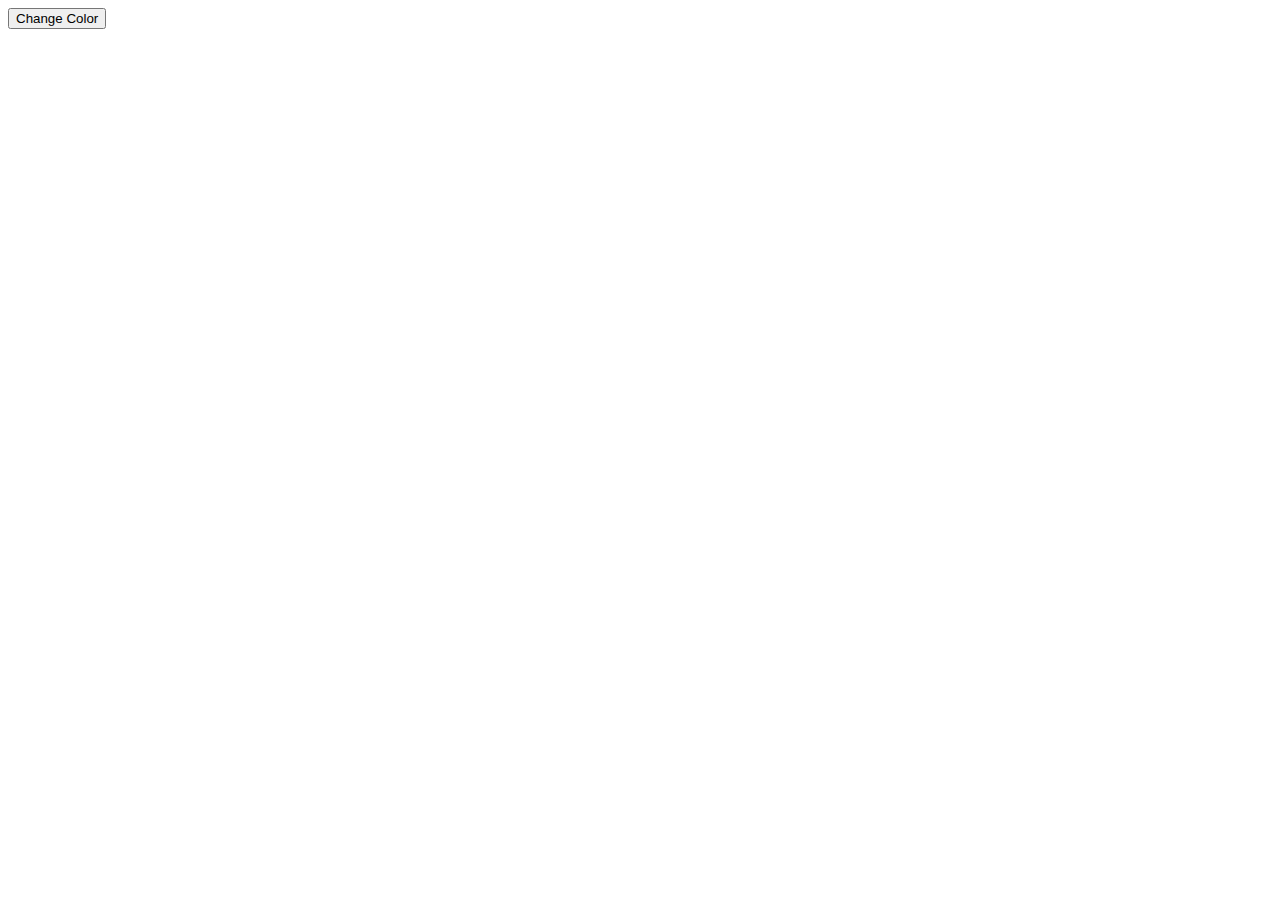
==== BTVN11/B1.html @ 1f0ff8b5 "Tu gio thi so thu tu BTVN se bang voi so thu tu cua Lesson" ====
<!DOCTYPE html>
<html lang="en">
  <head>
    <meta charset="UTF-8" />
    <meta http-equiv="X-UA-Compatible" content="IE=edge" />
    <meta name="viewport" content="width=device-width, initial-scale=1.0" />
    <title>BTVN 10</title>
  </head>
  <body>
    <button id="ChangeColorBtn">Change Color</button>
  </body>
  <script src="./index.js"></script>
</html>
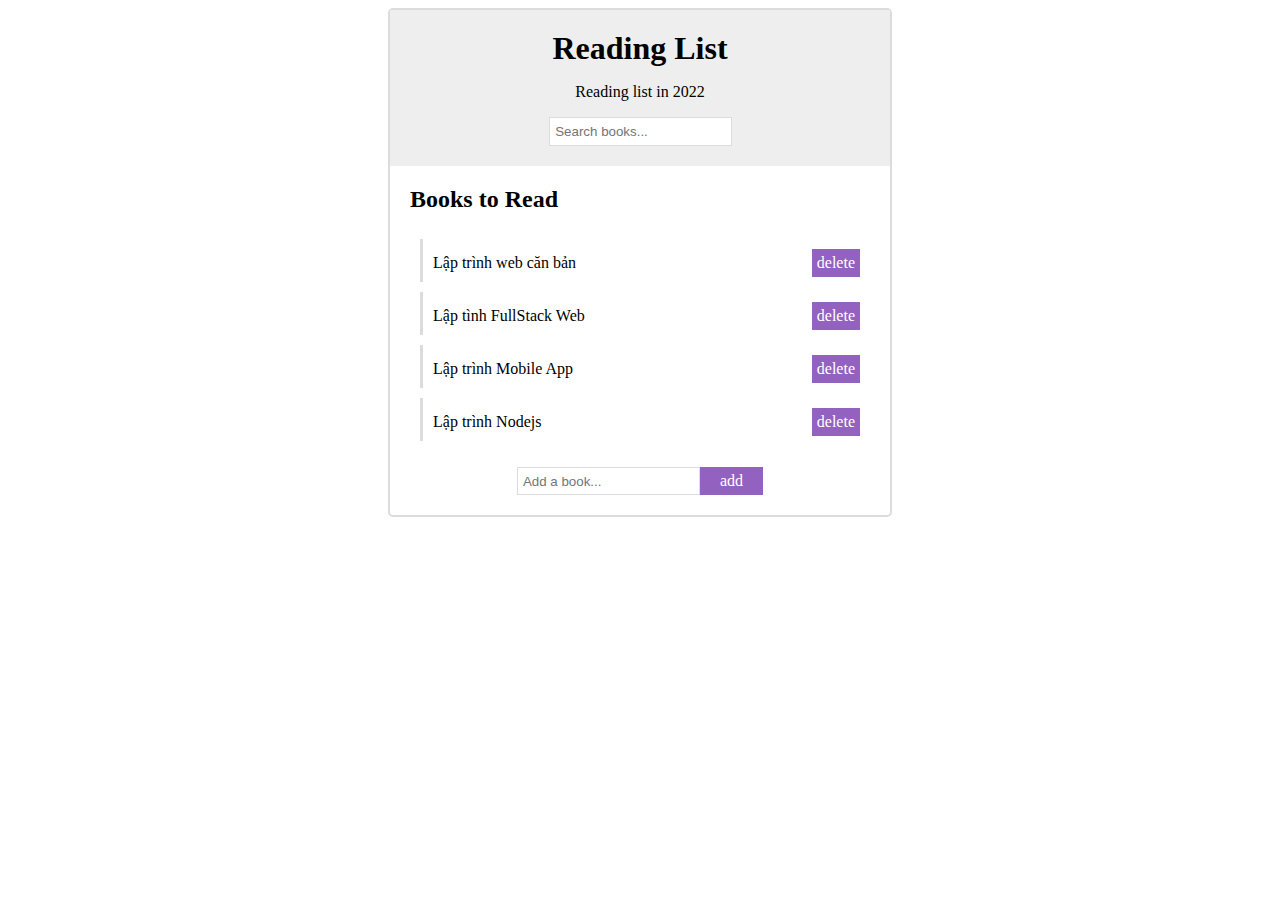
==== commit 499364a5: "BTVN 11" ====
--- a/BTVN11/B1.html
+++ b/BTVN11/B1.html
@@ -4,10 +4,38 @@
     <meta charset="UTF-8" />
     <meta http-equiv="X-UA-Compatible" content="IE=edge" />
     <meta name="viewport" content="width=device-width, initial-scale=1.0" />
-    <title>BTVN 10</title>
+    <title>BTVN12-B1</title>
+
+    <link rel="stylesheet" href="./B1.css" />
   </head>
   <body>
-    <button id="ChangeColorBtn">Change Color</button>
+    <div id="readingList">
+      <div id="header">
+        <h1>Reading List</h1>
+        <p>Reading list in 2022</p>
+        <input
+          id="searchInput"
+          type="text"
+          placeholder=" Search books..."
+          onkeyup="searchList(this.value)"
+        />
+      </div>
+
+      <div id="listContainer">
+        <h2 id="tableTitle">Books to Read</h2>
+        <ul>
+          <li>Lập trình web căn bản</li>
+          <li>Lập tình FullStack Web</li>
+          <li>Lập trình Mobile App</li>
+          <li>Lập trình Nodejs</li>
+        </ul>
+        <div id="addBtnContainer">
+          <input id="addInput" type="text" placeholder=" Add a book..." />
+          <span class="addBtn" onclick="addAnListItem()">add</span>
+        </div>
+      </div>
+    </div>
   </body>
-  <script src="./index.js"></script>
+
+  <script src="./B1.js"></script>
 </html>
--- a/BTVN11/B1.css
+++ b/BTVN11/B1.css
@@ -0,0 +1,77 @@
+body {
+  display: flex;
+  justify-content: center;
+}
+
+h1,
+h2 {
+  margin: 0px;
+}
+
+ul {
+  list-style: none;
+  padding: 0px 10px;
+}
+
+li {
+  display: flex;
+  justify-content: space-between;
+  align-items: center;
+  border-left: 3px solid gainsboro;
+  padding: 10px 0px 5px 10px;
+  margin: 10px 0px;
+}
+
+#readingList {
+  border: 2px solid gainsboro;
+  border-radius: 5px;
+  min-width: 500px;
+  transition: 2s;
+}
+
+#header {
+  padding: 20px 0px;
+  background-color: rgba(238, 238, 238, 255);
+  display: flex;
+  flex-direction: column;
+  align-items: center;
+}
+
+#listContainer {
+  display: flex;
+  flex-direction: column;
+  padding: 20px;
+}
+
+#tableTitle {
+  align-self: flex-start;
+}
+
+#addBtnContainer {
+  align-self: center;
+  display: flex;
+}
+
+#searchInput {
+  height: 25px;
+  border: 1px solid gainsboro;
+}
+
+#addInput {
+  border: 1px solid gainsboro;
+}
+
+.deleteBtn {
+  color: white;
+  background-color: rgba(147, 97, 192, 255);
+  padding: 5px;
+  cursor: pointer;
+  margin-left: 20px;
+}
+
+.addBtn {
+  color: white;
+  background-color: rgba(147, 97, 192, 255);
+  padding: 5px 20px;
+  cursor: pointer;
+}
